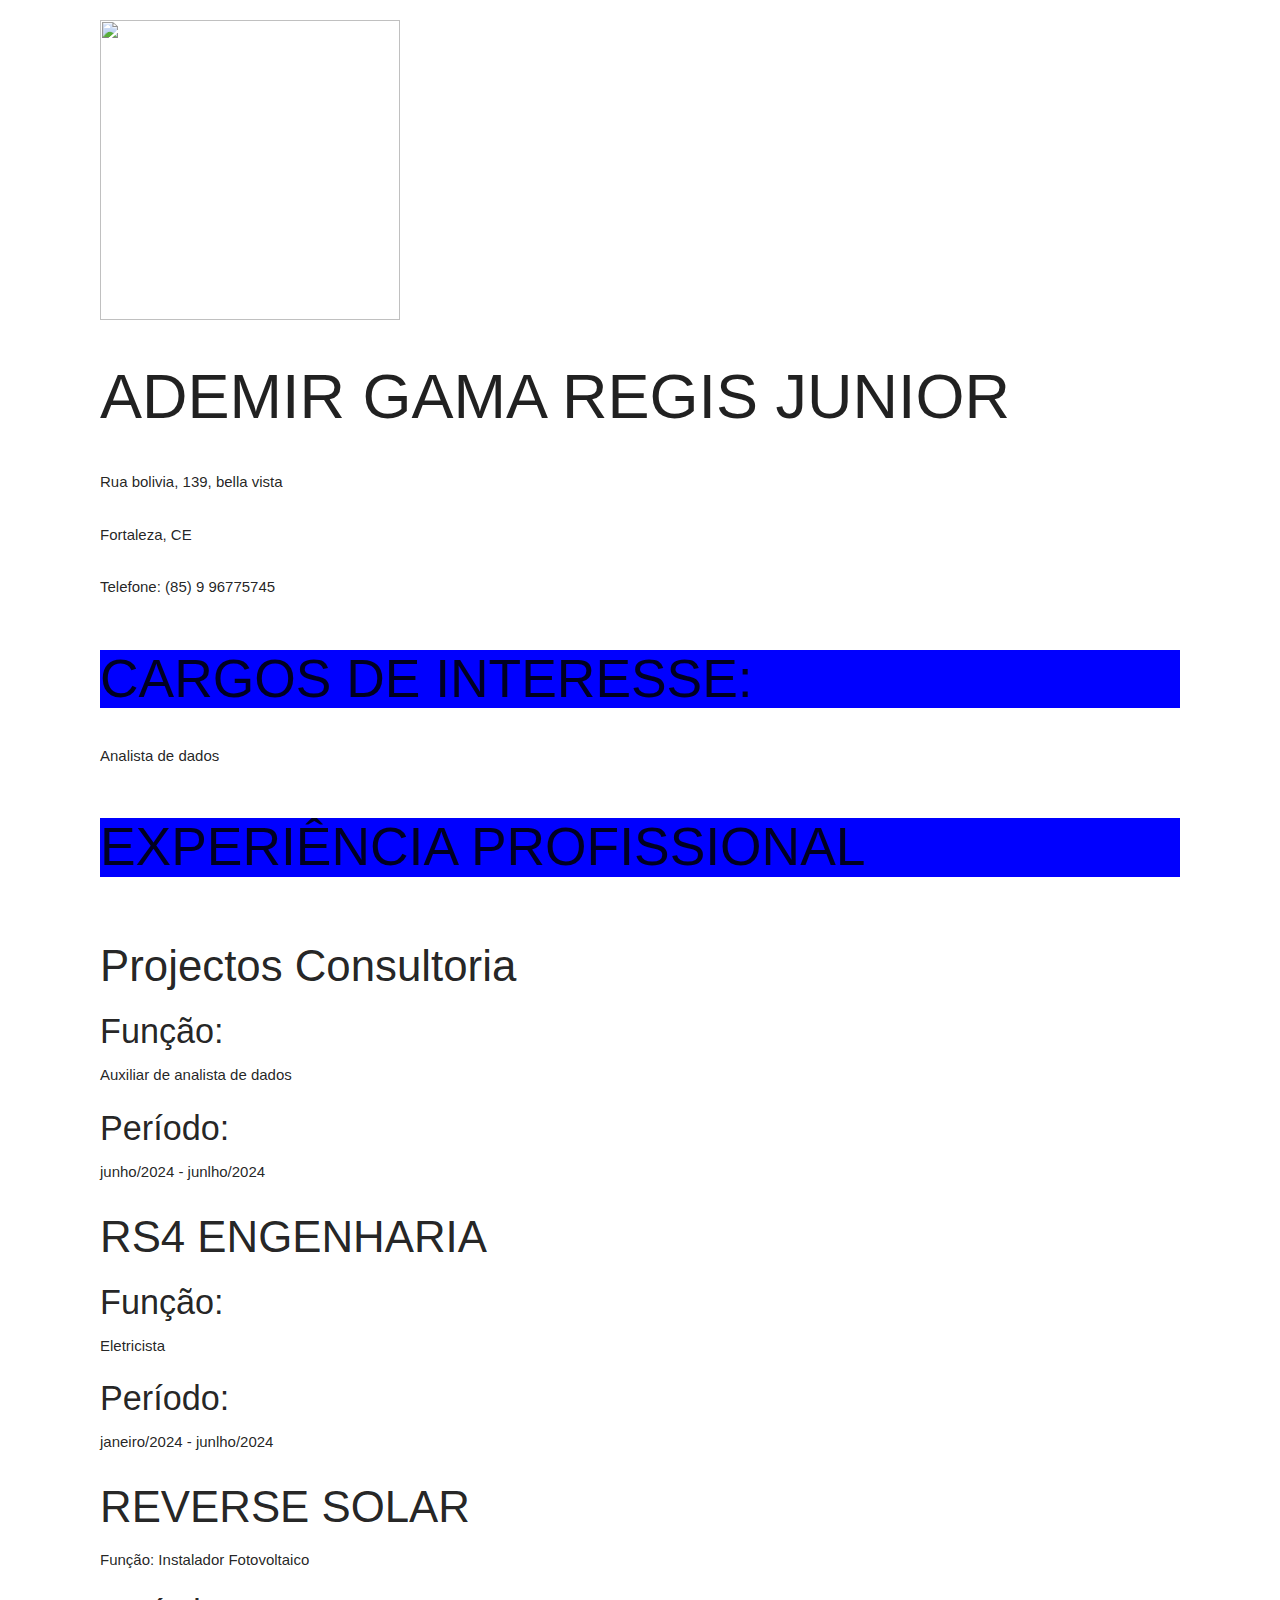
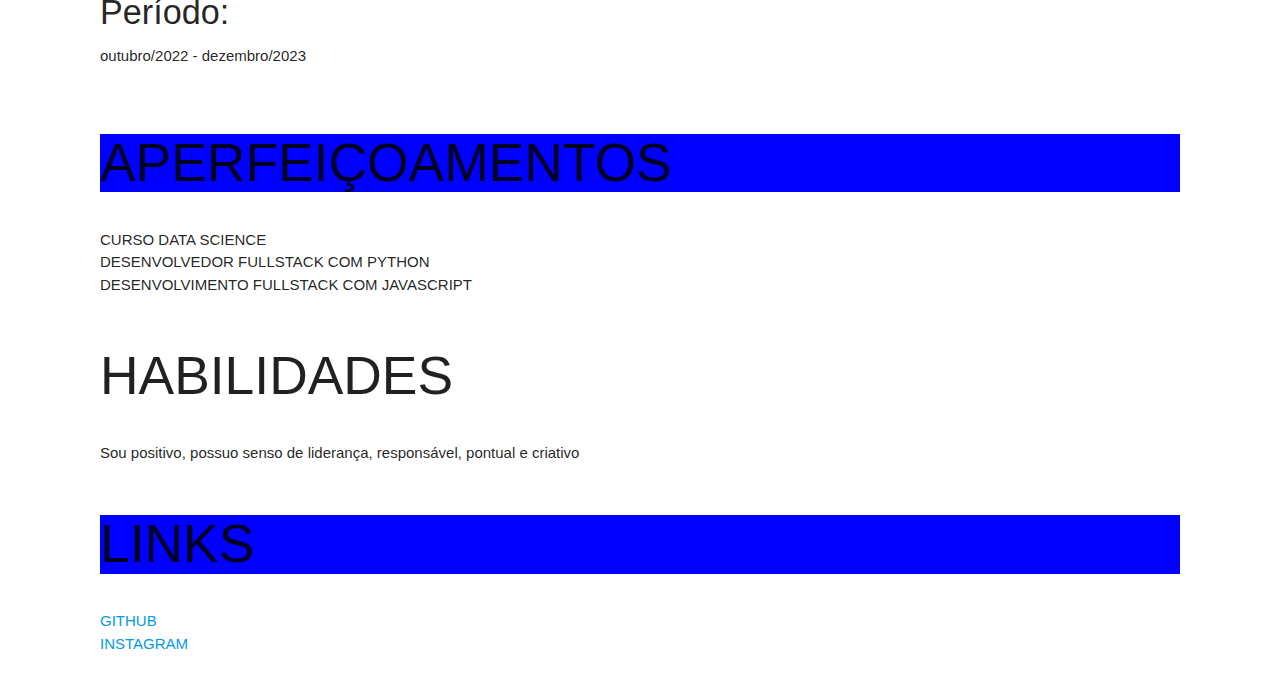
==== templates/index.html @ d1b75c88 "Atualização da home page" ====
<!doctype html>
<html lang="en">
<head>
    <meta charset="UTF-8">
    <meta name="viewport"
          content="width=device-width, user-scalable=no, initial-scale=1.0, maximum-scale=1.0, minimum-scale=1.0">
    <meta http-equiv="X-UA-Compatible" content="ie=edge">
    <title>Document</title>

    <!-- Compiled and minified CSS -->
    <link rel="stylesheet" href="https://cdnjs.cloudflare.com/ajax/libs/materialize/1.0.0/css/materialize.min.css">

</head>
<body style="display: flex; flex-direction: column; margin: 20px 100px;">
    <img style="width: 300px; height:300px;" src="https://avatars.githubusercontent.com/u/159483317?s=400&u=006a751c0b0ba56d4f80b5c4092fbe5c108516e6&v=4">
    <h1>ADEMIR GAMA REGIS JUNIOR</h1>
    <p>Rua bolivia, 139, bella vista</p>
    <p>Fortaleza, CE</p>
    <p>Telefone: (85) 9 96775745</p>

    <H2 style="background-color: blue">CARGOS DE INTERESSE:</H2>
    <ul>
        <li>Analista de dados</li>
    </ul>
    <h2 style="background-color: blue">EXPERIÊNCIA PROFISSIONAL</h2>
    <ul>
        <li>
            <h3>Projectos Consultoria</h3>
            <p><h4>Função: </h4> Auxiliar de analista de dados</p>
            <p><h4>Período: </h4>junho/2024 - junlho/2024</p>
        </li>
        <li>
            <h3>RS4 ENGENHARIA</h3>
            <p><h4>Função:</h4>Eletricista</p>
            <p><h4>Período: </h4>janeiro/2024 - junlho/2024</p>
        </li>
        <li>
            <h3>REVERSE SOLAR</h3>
            <p>Função: Instalador Fotovoltaico</p>
            <p><h4>Período: </h4>outubro/2022 - dezembro/2023</p>
        </li>
    </ul>
    <h2 style="background-color: blue">APERFEIÇOAMENTOS</h2>
    <ul>
        <li>CURSO DATA SCIENCE</li>
        <li>DESENVOLVEDOR FULLSTACK COM PYTHON</li>
        <li>DESENVOLVIMENTO FULLSTACK COM JAVASCRIPT</li>
    </ul>
    <h2>HABILIDADES</h2>
    <ul>
        <li>Sou positivo, possuo senso de liderança, responsável, pontual e criativo</li>
    </ul>
    <h2 style="background-color: blue">LINKS</h2>
    <ul>
        <li><a class="" href="https://github.com/ademirMaltazard">GITHUB</a></li>
        <li><a href="https://instagram.com/ademir.mk">INSTAGRAM</a></li>
    </ul>

    <!-- Compiled and minified JavaScript -->
    <script src="https://cdnjs.cloudflare.com/ajax/libs/materialize/1.0.0/js/materialize.min.js"></script>

</body>
</html>
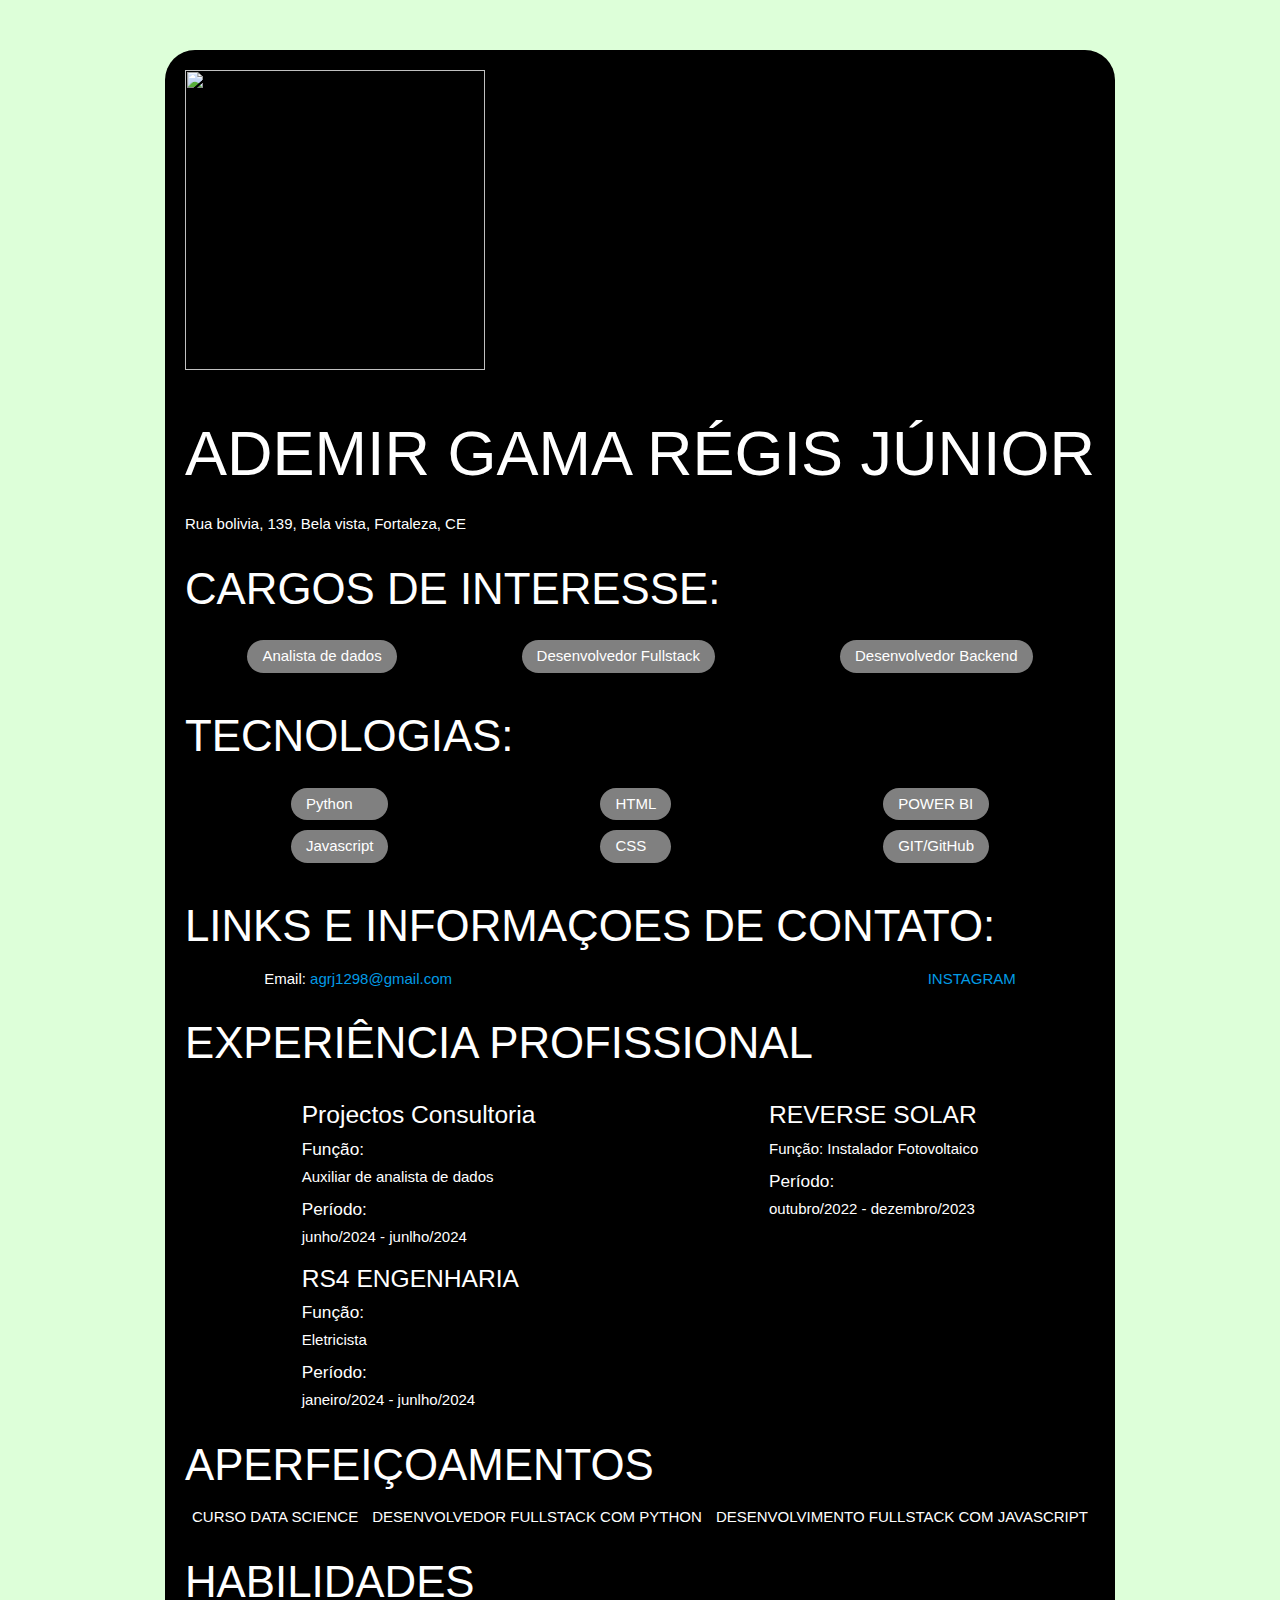
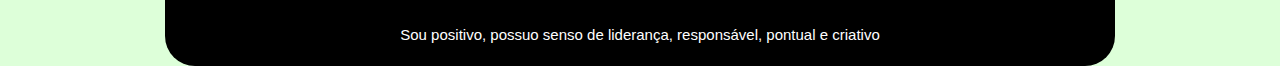
==== commit 88d2101b: "muitas alterações n subidas ao git" ====
--- a/templates/index.html
+++ b/templates/index.html
@@ -1,5 +1,5 @@
 <!doctype html>
-<html lang="en">
+<html lang="pt-BR">
 <head>
     <meta charset="UTF-8">
     <meta name="viewport"
@@ -7,54 +7,91 @@
     <meta http-equiv="X-UA-Compatible" content="ie=edge">
     <title>Document</title>
 
+    <link rel="stylesheet" href="\static\style.css">
     <!-- Compiled and minified CSS -->
     <link rel="stylesheet" href="https://cdnjs.cloudflare.com/ajax/libs/materialize/1.0.0/css/materialize.min.css">
 
 </head>
-<body style="display: flex; flex-direction: column; margin: 20px 100px;">
-    <img style="width: 300px; height:300px;" src="https://avatars.githubusercontent.com/u/159483317?s=400&u=006a751c0b0ba56d4f80b5c4092fbe5c108516e6&v=4">
-    <h1>ADEMIR GAMA REGIS JUNIOR</h1>
-    <p>Rua bolivia, 139, bella vista</p>
-    <p>Fortaleza, CE</p>
-    <p>Telefone: (85) 9 96775745</p>
+<body>
+    <section>
+        <img class="perfil" src="https://avatars.githubusercontent.com/u/159483317?s=400&u=006a751c0b0ba56d4f80b5c4092fbe5c108516e6&v=4">
+        <h1>ADEMIR GAMA RÉGIS JÚNIOR</h1>
+        <p>Rua bolivia, 139, Bela vista, Fortaleza, CE</p>
 
-    <H2 style="background-color: blue">CARGOS DE INTERESSE:</H2>
-    <ul>
-        <li>Analista de dados</li>
-    </ul>
-    <h2 style="background-color: blue">EXPERIÊNCIA PROFISSIONAL</h2>
-    <ul>
-        <li>
-            <h3>Projectos Consultoria</h3>
-            <p><h4>Função: </h4> Auxiliar de analista de dados</p>
-            <p><h4>Período: </h4>junho/2024 - junlho/2024</p>
-        </li>
-        <li>
-            <h3>RS4 ENGENHARIA</h3>
-            <p><h4>Função:</h4>Eletricista</p>
-            <p><h4>Período: </h4>janeiro/2024 - junlho/2024</p>
-        </li>
-        <li>
-            <h3>REVERSE SOLAR</h3>
-            <p>Função: Instalador Fotovoltaico</p>
-            <p><h4>Período: </h4>outubro/2022 - dezembro/2023</p>
-        </li>
-    </ul>
-    <h2 style="background-color: blue">APERFEIÇOAMENTOS</h2>
-    <ul>
-        <li>CURSO DATA SCIENCE</li>
-        <li>DESENVOLVEDOR FULLSTACK COM PYTHON</li>
-        <li>DESENVOLVIMENTO FULLSTACK COM JAVASCRIPT</li>
-    </ul>
-    <h2>HABILIDADES</h2>
-    <ul>
-        <li>Sou positivo, possuo senso de liderança, responsável, pontual e criativo</li>
-    </ul>
-    <h2 style="background-color: blue">LINKS</h2>
-    <ul>
-        <li><a class="" href="https://github.com/ademirMaltazard">GITHUB</a></li>
-        <li><a href="https://instagram.com/ademir.mk">INSTAGRAM</a></li>
-    </ul>
+        <H3>CARGOS DE INTERESSE:</H3>
+        <ul>
+            <li class="item">Analista de dados</li>
+            <li class="item">Desenvolvedor Fullstack</li>
+            <li class="item">Desenvolvedor Backend</li>
+        </ul>
+        <H3>TECNOLOGIAS:</H3>
+        <ul>
+            <li>
+                <p class="item">Python</p>
+                <p class="item">Javascript</p>
+            </li>
+            <li>
+                <p class="item">HTML</p>
+                <p class="item">CSS</p>
+            </li>
+            <li>
+                <p class="item">POWER BI</p>
+                <p class="item">GIT/GitHub</p>
+            </li>
+
+        </ul>
+        <h3>LINKS E INFORMAÇOES DE CONTATO:</h3>
+        <ul>
+            <li>
+                <span>Email:</span>
+                <a href="">agrj1298@gmail.com</a>
+            </li>
+            <li class="shadow">
+                <a href="https://github.com/ademirMaltazard">
+                    <img src="https://img.shields.io/badge/GitHub-100000?style=for-the-badge&logo=github&logoColor=white" alt="">
+                </a>
+            </li>
+            <li class="shadow">
+                <a href="https://www.linkedin.com/in/ademir-gama-31a6672b3/">
+                    <img src="https://img.shields.io/badge/LinkedIn-0077B5?style=for-the-badge&logo=linkedin&logoColor=white" alt="">
+                </a>
+            </li>
+            <li class="shadow">
+                <a href="https://instagram.com/ademir.mk">INSTAGRAM</a>
+            </li>
+        </ul>
+        <h3>EXPERIÊNCIA PROFISSIONAL</h3>
+        <ul>
+            <li>
+                <div>
+                    <h5>Projectos Consultoria</h5>
+                    <div><h6>Função: </h6> Auxiliar de analista de dados</div>
+                    <div><h6>Período: </h6>junho/2024 - junlho/2024</div>
+                </div>
+                <div>
+                    <h5>RS4 ENGENHARIA</h5>
+                    <div><h6>Função:</h6>Eletricista</div>
+                    <div><h6>Período: </h6>janeiro/2024 - junlho/2024</div>
+                </div>
+            </li>
+            <li>
+                <h5>REVERSE SOLAR</h5>
+                <div>Função: Instalador Fotovoltaico</div>
+                <div><h6>Período: </h6>outubro/2022 - dezembro/2023</div>
+            </li>
+        </ul>
+        <h3>APERFEIÇOAMENTOS</h3>
+        <ul>
+            <li>CURSO DATA SCIENCE</li>
+            <li>DESENVOLVEDOR FULLSTACK COM PYTHON</li>
+            <li>DESENVOLVIMENTO FULLSTACK COM JAVASCRIPT</li>
+        </ul>
+        <h3>HABILIDADES</h3>
+        <ul>
+            <li>Sou positivo, possuo senso de liderança, responsável, pontual e criativo</li>
+        </ul>
+
+    </section>
 
     <!-- Compiled and minified JavaScript -->
     <script src="https://cdnjs.cloudflare.com/ajax/libs/materialize/1.0.0/js/materialize.min.js"></script>
